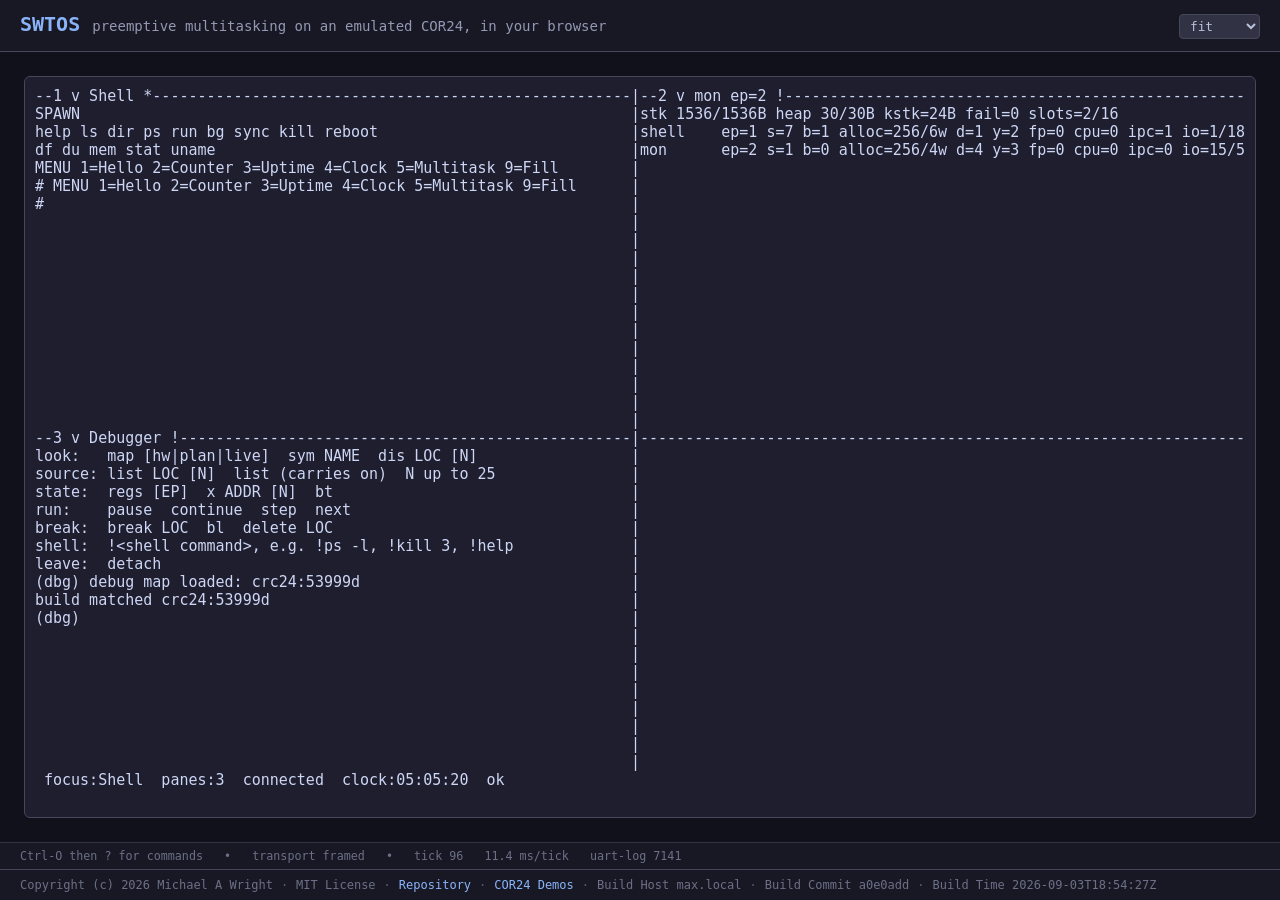
==== index.html @ 6871bc41 "release: web-sw-tos a0e0add (stable @ 2026-09-03T18:54:31Z, image crc24:53999d)" ====
<!DOCTYPE html>
<html lang="en">
<head><meta name="swtos-build" content="a0e0add 2026-09-03T18:54:31Z crc24:53999d stable">
    <meta charset="UTF-8" />
    <meta name="viewport" content="width=device-width, initial-scale=1.0" />
    <title>SWTOS — Live Terminal Demo</title>
    <link rel="icon" href="/favicon-bcf144d5b6f95c6d.ico" integrity="sha384-q14nRLPczzRgE8/zaImxLh2AXA8uRRiDIyWyuJhBLDExklCa6ZcQ9ZdgZh27xK6B"/>
    
    
<script type="module">
import init, * as bindings from '/web-sw-tos-538115aa932ada15.js';
const wasm = await init({ module_or_path: '/web-sw-tos-538115aa932ada15_bg.wasm' });


window.wasmBindings = bindings;


dispatchEvent(new CustomEvent("TrunkApplicationStarted", {detail: {wasm}}));

</script>
    <link rel="stylesheet" href="/app-176da46ffb31373e.css" integrity="sha384-zbFQDzO+b0aOymDj8DvjumMYe5Tr7IgHs9KmhQqSxgeVbTY9cZUOLZJZX9u+8Gma"/>
    <style>
        /* Catppuccin Mocha */
        :root {
            --crust: #11111b;
            --mantle: #181825;
            --base: #1e1e2e;
            --surface0: #313244;
            --surface1: #45475a;
            --surface2: #585b70;
            --overlay0: #6c7086;
            --overlay1: #7f849c;
            --overlay2: #9399b2;
            --subtext0: #a6adc8;
            --subtext1: #bac2de;
            --text: #cdd6f4;
            --lavender: #b4befe;
            --blue: #89b4fa;
            --sapphire: #74c7ec;
            --sky: #89dceb;
            --teal: #94e2d5;
            --green: #a6e3a1;
            --yellow: #f9e2af;
            --peach: #fab387;
            --maroon: #eba0ac;
            --red: #f38ba8;
            --mauve: #cba6f7;
            --pink: #f5c2e7;
            --mono: "JetBrains Mono", "Fira Code", "Cascadia Code", "SF Mono", Menlo, monospace;
        }
        * { box-sizing: border-box; margin: 0; padding: 0; }
        body {
            font-family: var(--mono);
            font-size: 15px;
            background: var(--crust);
            color: var(--text);
            display: flex;
            flex-direction: column;
            min-height: 100vh;
        }
        #app { flex: 1; display: flex; flex-direction: column; min-height: 0; }
    </style>
<link rel="modulepreload" href="/web-sw-tos-538115aa932ada15.js" crossorigin="anonymous" integrity="sha384-UnBR0g7OMvQn5p87YA4+MZ+7z3GVNlPcTmp3LKb6bWgR9QI6bsLCvYqUhdJtpqCb"><link rel="preload" href="/web-sw-tos-538115aa932ada15_bg.wasm" crossorigin="anonymous" integrity="sha384-ZMhq9S8Dn/ZxatiY36FnGw5Z/1+2hKp1ehgyuWUUu+ZvlvrkZpk223BFf4VK0SwK" as="fetch" type="application/wasm"></head>
<body>
    <div id="app"></div>
</body>
</html>
---- app-176da46ffb31373e.css ----
/* SWTOS live demo. One fixed-size character grid; no mouse, no scrollbars. */

header {
    display: flex;
    align-items: baseline;
    gap: 12px;
    padding: 12px 20px;
    background: var(--mantle);
    border-bottom: 1px solid var(--surface1);
    flex-shrink: 0;
}

header h1 { font-size: 20px; font-weight: 700; color: var(--blue); }
header .tagline { font-size: 14px; color: var(--overlay2); }

/* The stage centres the grid and never scrolls it. */
.stage {
    flex: 1;
    display: flex;
    align-items: center;
    justify-content: center;
    padding: 20px;
    min-height: 0;
    overflow: auto;
}

/*
 * The grid is sized in character cells, not pixels, so the Rust side can lay
 * panes out in exact columns and rows. `ch` is the advance width of "0" in a
 * monospace face, and `overflow: hidden` guarantees a stray long line can
 * never introduce a scrollbar.
 */
.terminal {
    --cols: 80;
    --rows: 24;
    /*
     * content-box, deliberately overriding the global border-box reset: width
     * and height here describe the CHARACTER CELL AREA, and the padding must
     * sit outside it. Under border-box the padding eats into the cell area and
     * clips the rightmost column and the bottom row.
     */
    box-sizing: content-box;
    font-family: var(--mono);
    font-size: 15px;
    line-height: 1.2;
    width: calc(var(--cols) * 1ch);
    height: calc(var(--rows) * 1.2em);
    padding: 10px;
    background: var(--base);
    color: var(--text);
    border: 1px solid var(--surface1);
    border-radius: 6px;
    white-space: pre;
    overflow: hidden;
    font-variant-ligatures: none;
    font-kerning: none;
    tab-size: 8;
    user-select: none;
}

.terminal:focus { outline: 2px solid var(--blue); outline-offset: 2px; }

footer {
    display: flex;
    align-items: center;
    gap: 8px;
    flex-wrap: wrap;
    padding: 8px 20px;
    font-size: 0.8em;
    color: var(--overlay0);
    background: var(--mantle);
    border-top: 1px solid var(--surface1);
    flex-shrink: 0;
}

footer a { color: var(--blue); text-decoration: none; }
footer a:hover { text-decoration: underline; }
.footer-sep { color: var(--surface2); }

/* Geometry selector: page chrome, not part of the character screen. */
.geometry {
    margin-left: auto;
    font-family: var(--mono);
    font-size: 0.85em;
    color: var(--subtext1);
    background: var(--surface0);
    border: 1px solid var(--surface1);
    border-radius: 4px;
    padding: 3px 6px;
}

/* Emulator diagnostics. Deliberately outside the grid so the character
   screen stays exactly the declared geometry. */
.diagnostics {
    padding: 6px 20px;
    min-height: 1.6em;
    font-size: 0.78em;
    color: var(--overlay0);
    background: var(--mantle);
    border-top: 1px solid var(--surface0);
    flex-shrink: 0;
    white-space: pre;
    overflow-x: auto;
}
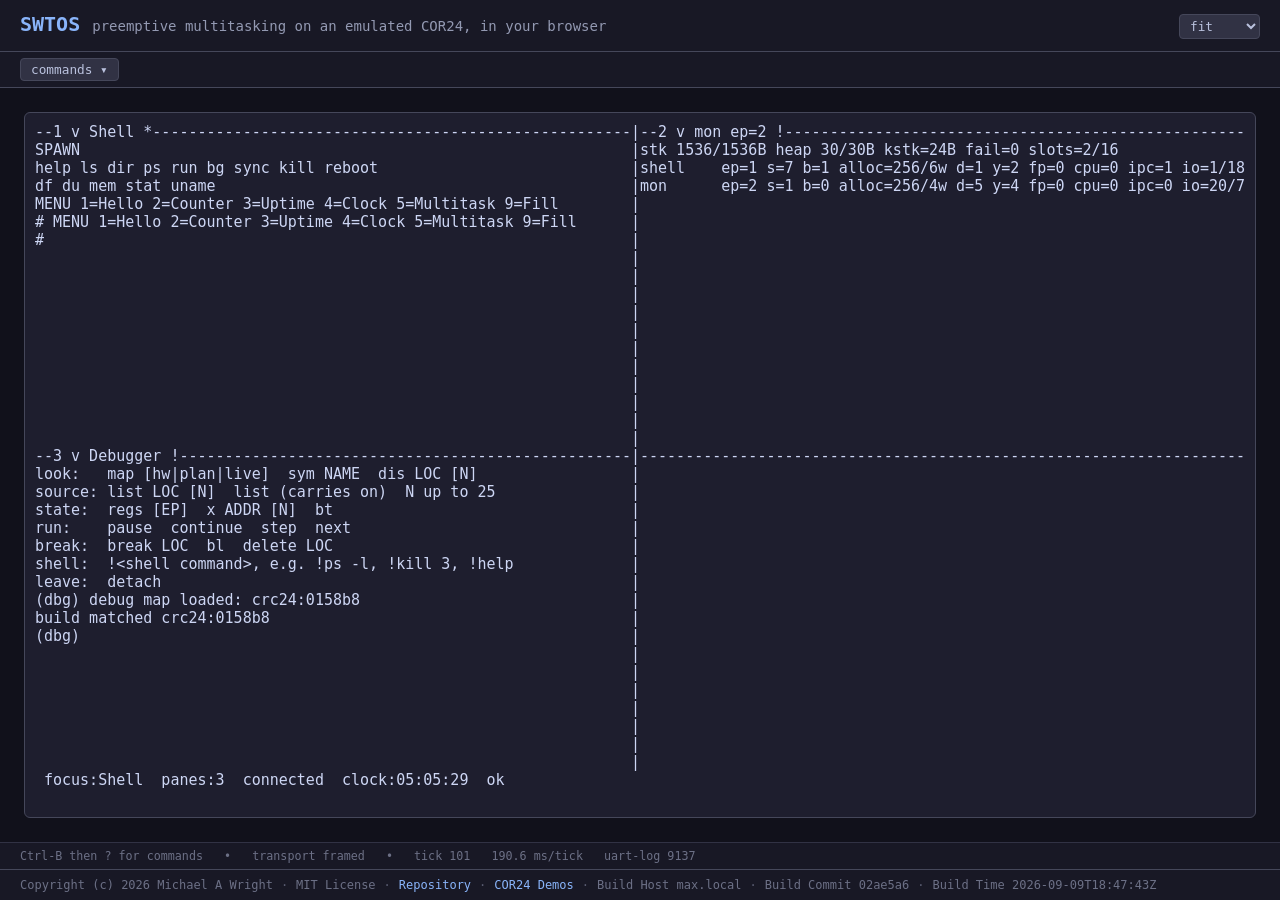
==== commit 2ed44c6c: "release: web-sw-tos 02ae5a6 (stable @ 2026-09-09T18:47:48Z, image crc24:0158b8)" ====
--- a/index.html
+++ b/index.html
@@ -1,6 +1,6 @@
 <!DOCTYPE html>
 <html lang="en">
-<head><meta name="swtos-build" content="a0e0add 2026-09-03T18:54:31Z crc24:53999d stable">
+<head><meta name="swtos-build" content="02ae5a6 2026-09-09T18:47:48Z crc24:0158b8 stable">
     <meta charset="UTF-8" />
     <meta name="viewport" content="width=device-width, initial-scale=1.0" />
     <title>SWTOS — Live Terminal Demo</title>
@@ -8,8 +8,8 @@
     
     
 <script type="module">
-import init, * as bindings from '/web-sw-tos-538115aa932ada15.js';
-const wasm = await init({ module_or_path: '/web-sw-tos-538115aa932ada15_bg.wasm' });
+import init, * as bindings from '/web-sw-tos-a0b55504aace8d3b.js';
+const wasm = await init({ module_or_path: '/web-sw-tos-a0b55504aace8d3b_bg.wasm' });
 
 
 window.wasmBindings = bindings;
@@ -18,7 +18,7 @@
 dispatchEvent(new CustomEvent("TrunkApplicationStarted", {detail: {wasm}}));
 
 </script>
-    <link rel="stylesheet" href="/app-176da46ffb31373e.css" integrity="sha384-zbFQDzO+b0aOymDj8DvjumMYe5Tr7IgHs9KmhQqSxgeVbTY9cZUOLZJZX9u+8Gma"/>
+    <link rel="stylesheet" href="/app-3d363302c6577b8c.css" integrity="sha384-4w00DEnjjc+kYRIAo9D6iWZzuAfNTAbk8PCDhtb5Eo+N2AHMeJXZw7oOwuSXkgDA"/>
     <style>
         /* Catppuccin Mocha */
         :root {
@@ -60,7 +60,7 @@
         }
         #app { flex: 1; display: flex; flex-direction: column; min-height: 0; }
     </style>
-<link rel="modulepreload" href="/web-sw-tos-538115aa932ada15.js" crossorigin="anonymous" integrity="sha384-UnBR0g7OMvQn5p87YA4+MZ+7z3GVNlPcTmp3LKb6bWgR9QI6bsLCvYqUhdJtpqCb"><link rel="preload" href="/web-sw-tos-538115aa932ada15_bg.wasm" crossorigin="anonymous" integrity="sha384-ZMhq9S8Dn/ZxatiY36FnGw5Z/1+2hKp1ehgyuWUUu+ZvlvrkZpk223BFf4VK0SwK" as="fetch" type="application/wasm"></head>
+<link rel="modulepreload" href="/web-sw-tos-a0b55504aace8d3b.js" crossorigin="anonymous" integrity="sha384-iLJtLd2J+g/Ob5ai4MXNKnq43LsfHUPBrQSv1BVurplNW/tzWOBC5SquY3MIJldu"><link rel="preload" href="/web-sw-tos-a0b55504aace8d3b_bg.wasm" crossorigin="anonymous" integrity="sha384-2vVWqTmgvwpyf4Qo4t+o34jB/ZXyJ8wr/mLRIYxY+352FO/0eEseKnNhlhBQiTB8" as="fetch" type="application/wasm"></head>
 <body>
     <div id="app"></div>
 </body>
--- a/app-3d363302c6577b8c.css
+++ b/app-3d363302c6577b8c.css
@@ -0,0 +1,177 @@
+/* SWTOS live demo. One fixed-size character grid; no mouse, no scrollbars. */
+
+header {
+    display: flex;
+    align-items: baseline;
+    gap: 12px;
+    padding: 12px 20px;
+    background: var(--mantle);
+    border-bottom: 1px solid var(--surface1);
+    flex-shrink: 0;
+}
+
+header h1 { font-size: 20px; font-weight: 700; color: var(--blue); }
+header .tagline { font-size: 14px; color: var(--overlay2); }
+
+/* The stage centres the grid and never scrolls it. */
+.stage {
+    flex: 1;
+    display: flex;
+    align-items: center;
+    justify-content: center;
+    padding: 20px;
+    min-height: 0;
+    overflow: auto;
+}
+
+/*
+ * The grid is sized in character cells, not pixels, so the Rust side can lay
+ * panes out in exact columns and rows. `ch` is the advance width of "0" in a
+ * monospace face, and `overflow: hidden` guarantees a stray long line can
+ * never introduce a scrollbar.
+ */
+.terminal {
+    --cols: 80;
+    --rows: 24;
+    /*
+     * content-box, deliberately overriding the global border-box reset: width
+     * and height here describe the CHARACTER CELL AREA, and the padding must
+     * sit outside it. Under border-box the padding eats into the cell area and
+     * clips the rightmost column and the bottom row.
+     */
+    box-sizing: content-box;
+    font-family: var(--mono);
+    font-size: 15px;
+    line-height: 1.2;
+    width: calc(var(--cols) * 1ch);
+    height: calc(var(--rows) * 1.2em);
+    padding: 10px;
+    background: var(--base);
+    color: var(--text);
+    border: 1px solid var(--surface1);
+    border-radius: 6px;
+    white-space: pre;
+    overflow: hidden;
+    font-variant-ligatures: none;
+    font-kerning: none;
+    tab-size: 8;
+    user-select: none;
+}
+
+.terminal:focus { outline: 2px solid var(--blue); outline-offset: 2px; }
+
+footer {
+    display: flex;
+    align-items: center;
+    gap: 8px;
+    flex-wrap: wrap;
+    padding: 8px 20px;
+    font-size: 0.8em;
+    color: var(--overlay0);
+    background: var(--mantle);
+    border-top: 1px solid var(--surface1);
+    flex-shrink: 0;
+}
+
+footer a { color: var(--blue); text-decoration: none; }
+footer a:hover { text-decoration: underline; }
+.footer-sep { color: var(--surface2); }
+
+/* Geometry selector: page chrome, not part of the character screen. */
+.geometry {
+    margin-left: auto;
+    font-family: var(--mono);
+    font-size: 0.85em;
+    color: var(--subtext1);
+    background: var(--surface0);
+    border: 1px solid var(--surface1);
+    border-radius: 4px;
+    padding: 3px 6px;
+}
+
+/* Emulator diagnostics. Deliberately outside the grid so the character
+   screen stays exactly the declared geometry. */
+.diagnostics {
+    padding: 6px 20px;
+    min-height: 1.6em;
+    font-size: 0.78em;
+    color: var(--overlay0);
+    background: var(--mantle);
+    border-top: 1px solid var(--surface0);
+    flex-shrink: 0;
+    white-space: pre;
+    overflow-x: auto;
+}
+
+/* Command menu: page chrome, like the geometry selector. The character screen
+   still takes no mouse input; this is the way to the prefix commands when the
+   browser has taken the prefix key, which Chrome on Linux does with Ctrl-O. */
+.menu {
+    position: relative;
+    padding: 0 20px;
+    background: var(--mantle);
+    border-bottom: 1px solid var(--surface1);
+    flex-shrink: 0;
+}
+
+.menu-button {
+    font-family: var(--mono);
+    font-size: 0.85em;
+    color: var(--subtext1);
+    background: var(--surface0);
+    border: 1px solid var(--surface1);
+    border-radius: 4px;
+    padding: 3px 10px;
+    margin: 6px 0;
+    cursor: pointer;
+}
+
+.menu-button:hover { border-color: var(--blue); color: var(--text); }
+
+.menu-panel {
+    position: absolute;
+    top: 100%;
+    left: 20px;
+    z-index: 10;
+    background: var(--base);
+    border: 1px solid var(--surface1);
+    border-radius: 6px;
+    padding: 10px 12px;
+    box-shadow: 0 6px 18px rgb(0 0 0 / 45%);
+}
+
+.menu-group {
+    display: flex;
+    align-items: center;
+    flex-wrap: wrap;
+    gap: 5px;
+    margin-bottom: 6px;
+}
+
+.menu-label {
+    font-size: 0.75em;
+    color: var(--overlay1);
+    text-transform: uppercase;
+    letter-spacing: 0.06em;
+    min-width: 56px;
+}
+
+.menu-group button {
+    font-family: var(--mono);
+    font-size: 0.8em;
+    color: var(--subtext1);
+    background: var(--surface0);
+    border: 1px solid var(--surface1);
+    border-radius: 4px;
+    padding: 3px 8px;
+    cursor: pointer;
+    white-space: nowrap;
+}
+
+.menu-group button:hover { border-color: var(--blue); color: var(--text); }
+
+.menu-note {
+    font-size: 0.75em;
+    color: var(--overlay1);
+    margin-top: 2px;
+}
